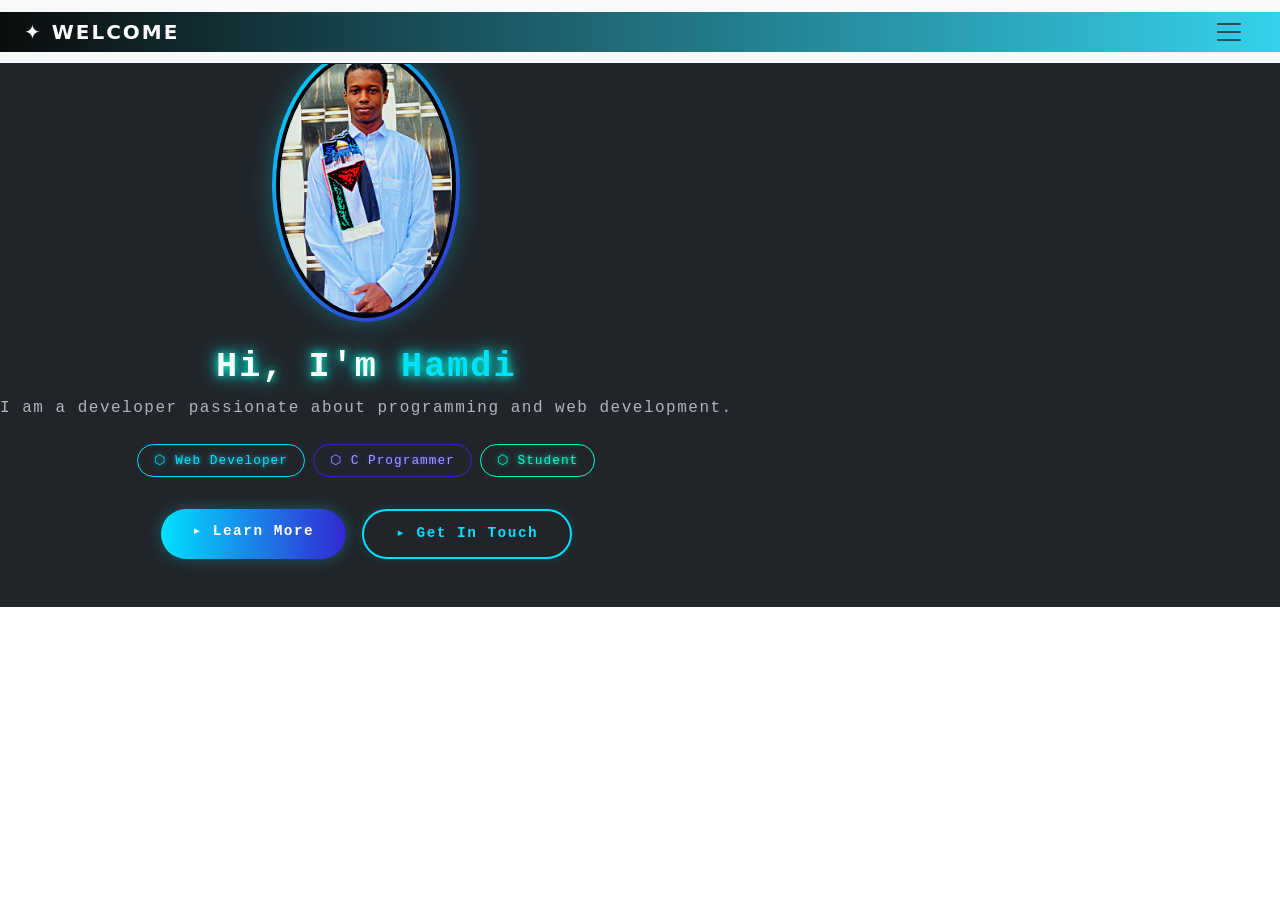
==== index.html @ a4116b5b "Update and rename main.html to index.html j'ai changer le nom" ====
<!DOCTYPE html>
<html lang="en">
    <head>
        <meta charset="utf-8">
        <meta name="viewport" content="width=device-width, initial-scale=1.8">
        <title>index</title>
        <link rel="stylesheet" href="css_img/css/main.css">
        <link rel="stylesheet" href="styleo.css">

        <link href="https://cdn.jsdelivr.net/npm/bootstrap@5.3.8/dist/css/bootstrap.min.css" rel="stylesheet" integrity="sha384-sRIl4kxILFvY47J16cr9ZwB07vP4J8+LH7qKQnuqkuIAvNWLzeN8tE5YBujZqJLB" crossorigin="anonymous">
    </head>
    <body  >
       
  <!-- ══ NAVBAR ══ -->
  <nav class="navbar bg-body-tertiary fixed-top">
  <div class="container-fluid px-4" style="background: linear-gradient(to right, rgb(11, 12, 12), rgb(54, 209, 236));">
    
    <a class="navbar-brand fw-bold fs-5 text-white" href="#" style="letter-spacing: 2px; text-transform: uppercase;">
      ✦ Welcome
    </a>

    <button class="navbar-toggler border-0" type="button" data-bs-toggle="offcanvas" data-bs-target="#offcanvasNavbar" aria-controls="offcanvasNavbar">
      <span class="navbar-toggler-icon"></span>
    </button>

    <div class="offcanvas offcanvas-end" tabindex="-1" id="offcanvasNavbar" aria-labelledby="offcanvasNavbarLabel">
      
      <!-- Header -->
      <div class="offcanvas-header border-bottom" style="
        background-color: black;
        border-left: 4px solid #3327d1;
        padding: 22px 24px;
      ">
        <h5 class="offcanvas-title mb-0" id="offcanvasNavbarLabel" style="
          color: #f8fdfd;
          font-family: 'Courier New', monospace;
          text-shadow: 0 0 5px #00ffcc, 0 0 10px #00ffcc;
          letter-spacing: 3px;
          font-size: 0.85rem;
          text-transform: uppercase;
        ">⬡ Option Panel</h5>
        <button type="button" class="btn-close btn-close-white opacity-75" data-bs-dismiss="offcanvas" aria-label="Close"></button>
      </div>

      <!-- Body -->
      <div class="offcanvas-body" style="
        background-color: black;
        border-left: 4px solid #3327d1;
        font-family: 'Courier New', monospace;
        padding: 28px 24px;
      ">
        <ul class="navbar-nav justify-content-end flex-grow-1 pe-3 gap-1">
          
          <li class="nav-item">
            <a class="nav-link active px-3 py-2 rounded" href="index.html" style="
              color: #00ffcc;
              text-shadow: 0 0 6px #00ffcc;
              font-size: 0.9rem;
              letter-spacing: 1.5px;
              border-left: 2px solid #00ffcc;
            ">▸ Home</a>
          </li>

          <li class="nav-item">
            <a class="nav-link px-3 py-2 rounded" href="about.html" style="
              color: #e9e7e7;
              text-shadow: 0 0 5px #00ffcc;
              font-size: 0.9rem;
              letter-spacing: 1.5px;
              transition: color 0.2s;
            ">▸ About</a>
          </li>

          <li class="nav-item">
            <a class="nav-link px-3 py-2 rounded" href="contact.html" style="
              color: #e9e7e7;
              text-shadow: 0 0 5px #00ffcc;
              font-size: 0.9rem;
              letter-spacing: 1.5px;
            ">▸ Contact</a>
          </li>

           <li class="nav-item">
            <a class="nav-link px-3 py-2 rounded" href="portfolio.html" style="
              color: #e9e7e7;
              text-shadow: 0 0 5px #00ffcc;
              font-size: 0.9rem;
              letter-spacing: 1.5px;
            ">▸ Portfoliot</a>
          </li>
        </ul>

       
          

      </div>
    </div>
  </div>
</nav>

<section  class="d-flex align-items-center text-center bg-dark text-light" 
  
   <div class="container text-center py-5">

  <section class="about-section text-light d-flex flex-column align-items-center justify-content-center py-5">

    <!-- Photo avec anneau lumineux -->
    <div class="mb-4" style="
      padding: 4px;
      border-radius: 50%;
      background: linear-gradient(135deg, #00e1ff, #3327d1);
      display: inline-block;
      box-shadow: 0 0 25px rgba(0, 225, 255, 0.3);
    ">
      <img src="css_img/img/phmoiEIDpng.png" class="rounded-circle d-block" width="180" style="
        border: 4px solid #000;
        border-radius: 50%;
      "/>
    </div>

    <!-- Nom -->
    <h1 class="fw-bold mb-2" style="
      font-family: 'Courier New', monospace;
      font-size: 2.2rem;
      color: #f8fdfd;
      text-shadow: 0 0 8px #00ffcc, 0 0 20px #00e1ff;
      letter-spacing: 2px;
    ">Hi, I'm <span style="color: #00e1ff;">Hamdi</span></h1>

    <!-- Sous-titre -->
    <p class="mb-2" style="
      font-family: 'Courier New', monospace;
      color: #adb5bd;
      font-size: 1rem;
      letter-spacing: 1.5px;
    ">I am a developer passionate about programming and web development.</p>

    <!-- Badges rôles -->
    <div class="d-flex flex-wrap justify-content-center gap-2 mt-3 mb-4">
      <span style="
        font-family: 'Courier New', monospace;
        font-size: 0.8rem;
        padding: 6px 16px;
        border-radius: 50px;
        border: 1px solid #00e1ff;
        color: #00e1ff;
        letter-spacing: 1px;
        text-shadow: 0 0 5px #00e1ff;
      ">⬡ Web Developer</span>

      <span style="
        font-family: 'Courier New', monospace;
        font-size: 0.8rem;
        padding: 6px 16px;
        border-radius: 50px;
        border: 1px solid #3327d1;
        color: #a89fff;
        letter-spacing: 1px;
        text-shadow: 0 0 5px #3327d1;
      ">⬡ C Programmer</span>

      <span style="
        font-family: 'Courier New', monospace;
        font-size: 0.8rem;
        padding: 6px 16px;
        border-radius: 50px;
        border: 1px solid #00ffcc;
        color: #00ffcc;
        letter-spacing: 1px;
        text-shadow: 0 0 5px #00ffcc;
      ">⬡ Student</span>
    </div>

    <!-- Boutons -->
    <div class="d-flex flex-wrap justify-content-center gap-3 mt-2">
      <a href="about.html" style="
        font-family: 'Courier New', monospace;
        font-size: 0.9rem;
        padding: 12px 32px;
        border-radius: 50px;
        background: linear-gradient(to right, #00e1ff, #3327d1);
        color: #fff;
        font-weight: 700;
        text-decoration: none;
        letter-spacing: 1.5px;
        box-shadow: 0 0 15px rgba(0,225,255,0.3);
        transition: box-shadow 0.3s;
      ">▸ Learn More</a>

      <a href="contact.html" style="
        font-family: 'Courier New', monospace;
        font-size: 0.9rem;
        padding: 12px 32px;
        border-radius: 50px;
        background: transparent;
        color: #00e1ff;
        font-weight: 700;
        text-decoration: none;
        letter-spacing: 1.5px;
        border: 2px solid #00e1ff;
        box-shadow: 0 0 10px rgba(0,225,255,0.15);
        transition: background 0.3s;
      ">▸ Get In Touch</a>
    </div>

  </section>

</div>
  
  




        


   


        
        <script src="https://cdn.jsdelivr.net/npm/bootstrap@5.3.8/dist/js/bootstrap.bundle.min.js" integrity="sha384-FKyoEForCGlyvwx9Hj09JcYn3nv7wiPVlz7YYwJrWVcXK/BmnVDxM+D2scQbITxI" crossorigin="anonymous"></script>
       
    </body>
</html>
---- css_img/css/main.css ----
*, *::before, *::after { box-sizing: border-box; margin: 0; padding: 0; }

    body {
      font-family: 'Open Sans', sans-serif;
      background: #0a0f1a;
      color: #fff;
      
    }

    /* ══════════════ NAVBAR ══════════════ */
    nav {
      display: flex;
      align-items: center;
      justify-content: space-between;
      padding: 0 60px;
      height: 64px;
      border-bottom: 1px solid #1e2a3a;
      background: #0d1421;
    }

    .nav-links {
      display: flex;
      gap: 32px;
      list-style: none;
    }

    .nav-links a {
      text-decoration: none;
      color: #cdd6e0;
      font-size: 0.95rem;
      font-weight: 500;
      transition: color 0.2s;
    }

    .nav-links a:hover { color: #17a2b8; }

    .nav-links a.active {
      color: #17a2b8;
      border-bottom: 2px solid #17a2b8;
      padding-bottom: 2px;
    }

    .nav-socials {
      display: flex;
      gap: 16px;
      align-items: center;
    }

    .nav-socials a {
      color: #8b949e;
      font-size: 1rem;
      text-decoration: none;
      transition: color 0.2s;
    }

    .nav-socials a:hover { color: #fff; }

    /* ══════════════ HERO ══════════════ */
    .hero {
      display: flex;
      align-items: center;
      justify-content: space-between;
      padding: 80px 60px;
      min-height: calc(100vh - 64px);
      gap: 40px;
    }

    /* ── Gauche ── */
    .hero-left {
      flex: 1;
      max-width: 560px;
    }

    .hero-left h1 {
      font-family: 'Raleway', sans-serif;
      font-size: 3.2rem;
      font-weight: 800;
      line-height: 1.15;
      margin-bottom: 18px;
      color: #fff;
    }

    .hero-left h1 span {
      color: #17a2b8;
    }

    .hero-typed {
      font-size: 1.2rem;
      color: #cdd6e0;
      margin-bottom: 28px;
      font-weight: 400;
    }

    .hero-typed span {
      color: #17a2b8;
      border-right: 2px solid #17a2b8;
      padding-right: 3px;
      animation: blink 0.8s step-end infinite;
    }

    @keyframes blink {
      50% { border-color: transparent; }
    }

    .hero-desc {
      font-size: 0.95rem;
      color: #8b949e;
      line-height: 1.8;
      margin-bottom: 40px;
      max-width: 480px;
    }

    /* ── Boutons ── */
    .hero-btns {
      display: flex;
      gap: 16px;
      flex-wrap: wrap;
    }

    .btn-primary {
      background: #17a2b8;
      color: #fff;
      padding: 13px 32px;
      border-radius: 50px;
      font-weight: 700;
      font-size: 0.95rem;
      text-decoration: none;
      border: 2px solid #17a2b8;
      transition: background 0.3s, transform 0.2s, box-shadow 0.3s;
    }

    .btn-primary:hover {
      background: #138ea0;
      box-shadow: 0 6px 20px rgba(23,162,184,0.35);
      transform: translateY(-2px);
    }

    .btn-outline {
      background: transparent;
      color: #fff;
      padding: 13px 32px;
      border-radius: 50px;
      font-weight: 700;
      font-size: 0.95rem;
      text-decoration: none;
      border: 2px solid #fff;
      transition: background 0.3s, color 0.3s, transform 0.2s;
    }

    .btn-outline:hover {
      background: #fff;
      color: #0a0f1a;
      transform: translateY(-2px);
    }

    /* ── Droite : image + badges ── */
    .hero-right {
      flex: 0 0 460px;
      position: relative;
      height: 480px;
    }

    .hero-img {
      width: 100%;
      height: 100%;
      object-fit: cover;
      border-radius: 18px;
      display: block;
      filter: brightness(0.9);
    }

    /* Badges flottants */
    .badge {
      position: absolute;
      background: rgba(15, 25, 40, 0.85);
      backdrop-filter: blur(8px);
      border: 1px solid #1e2a3a;
      border-radius: 10px;
      padding: 10px 18px;
      display: flex;
      align-items: center;
      gap: 10px;
      font-weight: 700;
      font-size: 0.95rem;
      color: #fff;
      box-shadow: 0 8px 24px rgba(0,0,0,0.4);
    }

    .badge svg { width: 20px; height: 20px; color: #17a2b8; }

    .badge-design {
      top: 20px;
      right: -20px;
    }

    .badge-code {
      bottom: 90px;
      left: -30px;
    }

    .badge-ideas {
      bottom: 20px;
      right: -20px;
    }

    /* ══════════════ ANIMATION ══════════════ */
    @keyframes slideIn {
      from { opacity: 0; transform: translateY(30px); }
      to   { opacity: 1; transform: translateY(0); }
    }

    .hero-left h1    { animation: slideIn 1.75s ease forwards; }
    .hero-typed      { animation: slideIn 1.75s ease 0.2s forwards; opacity: 0; }
    .hero-desc       { animation: slideIn 1.75s ease 0.35s forwards; opacity: 0; }
    .hero-btns       { animation: slideIn 1.75s ease 0.5s forwards; opacity: 0; }
    .hero-right      { animation: slideIn 1.75s ease 0.3s forwards; opacity: 0; }
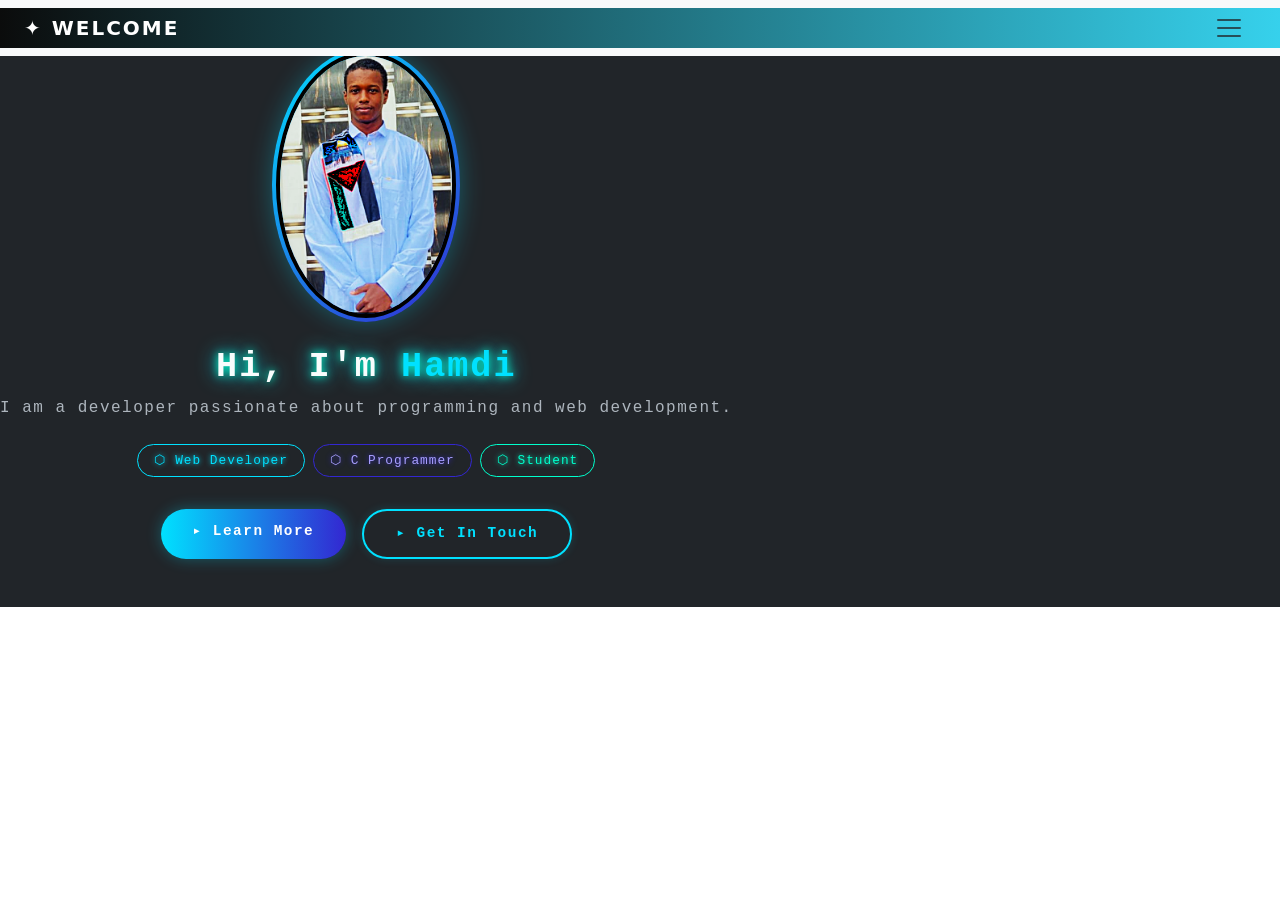
==== commit 92ea6891: "Update index.html des nom" ====
--- a/index.html
+++ b/index.html
@@ -4,7 +4,7 @@
         <meta charset="utf-8">
         <meta name="viewport" content="width=device-width, initial-scale=1.8">
         <title>index</title>
-        <link rel="stylesheet" href="css_img/css/main.css">
+        <link rel="stylesheet" href="css_img/css/index.css">
         <link rel="stylesheet" href="styleo.css">
 
         <link href="https://cdn.jsdelivr.net/npm/bootstrap@5.3.8/dist/css/bootstrap.min.css" rel="stylesheet" integrity="sha384-sRIl4kxILFvY47J16cr9ZwB07vP4J8+LH7qKQnuqkuIAvNWLzeN8tE5YBujZqJLB" crossorigin="anonymous">
